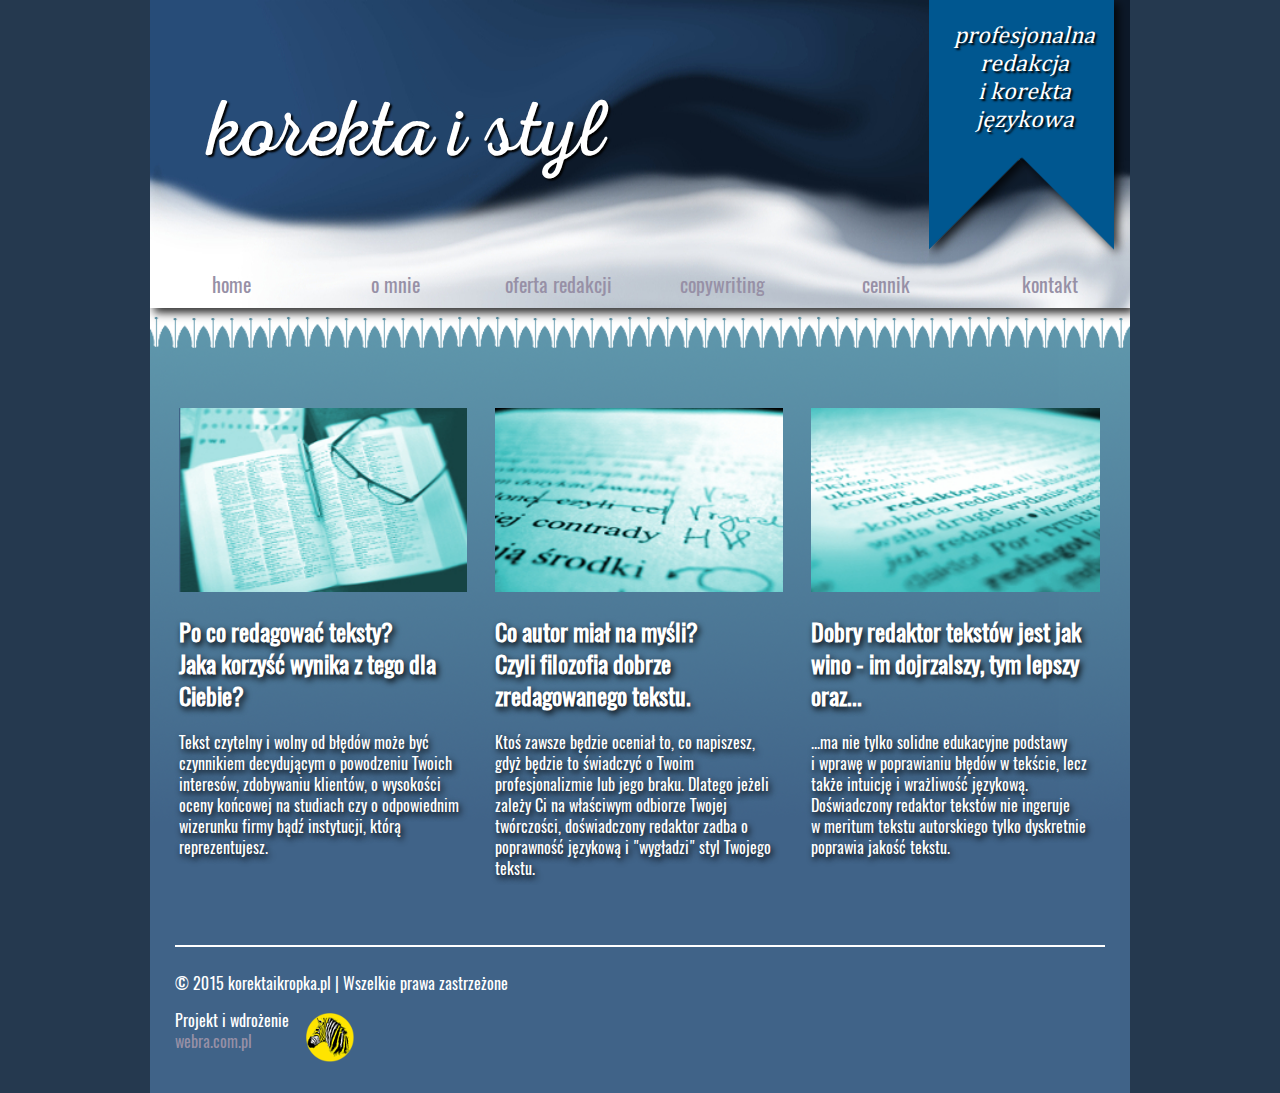
==== index.html @ 822af828 "zmiany we wszystkich plikach i nowa grafika" ====
<!DOCTYPE html>
<html>
<head>
    <meta charset="UTF-8">
    <title>Korekta i kropka</title>
    <link rel="stylesheet" href="style.css">
    <style>
        #srodek {
            background-image: url(grafika/stalowka.png), url(grafika/tlo_blue.png);
            background-repeat: repeat-x, repeat-x;
            background-size: auto, auto 100%;
            color: white;
            padding: 50px 25px 25px 25px;
        }
    </style>
</head>
<body>
    <div id="calosc">
        <header>
            <h1>korekta i styl</h1>
            <div class="certyfikat">profesjonalna<br>redakcja<br>i korekta<br>językowa</div>
            <nav>
                <ul>
                    <li><a href="index.html">home</a></li>
                    <li><a href="omnie.html">o mnie</a></li>
                    <li><a href="redakcja.html">oferta redakcji</a></li>
                    <li><a href="copywriting.html">copywriting</a></li>
                    <li><a href="cennik.html">cennik</a></li>
                    <li><a href="kontakt.html">kontakt</a></li>
                </ul>
            </nav>
        </header>
        <div id="srodek" class="home">
           <main>
               <div class="kol">
                   <img src="grafika/korekta.jpg" alt="">
                   <h2><span class="shadow">Po co redagować teksty?<br>Jaka korzyść wynika z tego dla Ciebie?</span></h2>
                   <p><span class="shadow">Tekst czytelny i wolny od błędów może być czynnikiem decydującym o powodzeniu Twoich interesów, zdobywaniu klientów, o wysokości oceny końcowej na studiach czy o odpowiednim wizerunku firmy bądź instytucji, którą reprezentujesz.</span></p>
               </div>
               <div class="kol">
                   <img src="grafika/autor.jpg" alt="">
                   <h2><span class="shadow">Co autor miał na myśli?<br>Czyli filozofia dobrze zredagowanego tekstu.</span></h2>
                   <p><span class="shadow">Ktoś zawsze będzie oceniał to, co napiszesz, gdyż będzie to świadczyć o Twoim profesjonalizmie lub jego braku. Dlatego jeżeli zależy Ci na właściwym odbiorze Twojej twórczości, doświadczony redaktor zadba o poprawność językową i&nbsp;"wygładzi" styl Twojego tekstu.</span></p>
               </div>
               <div class="kol">
                   <img src="grafika/redaktor.jpg" alt="">
                   <h2><span class="shadow">Dobry redaktor tekstów jest jak wino - im dojrzalszy, tym lepszy oraz...</span></h2>
                   <p><span class="shadow">...ma nie tylko solidne edukacyjne podstawy i&nbsp;wprawę w poprawianiu błędów w tekście, lecz także intuicję i wrażliwość językową. Doświadczony redaktor tekstów nie ingeruje w&nbsp;meritum tekstu autorskiego tylko dyskretnie poprawia jakość tekstu.</span></p>
               </div>
           </main>
            <footer>
                <p>&copy; 2015 korektaikropka.pl | Wszelkie prawa zastrzeżone</p>
                <p>Projekt i wdrożenie<br><a href="http://webra.com.pl">webra.com.pl</a><a href="http://webra.com.pl"><img src="grafika/logo_webra.png" alt=""></a></p>
            </footer>
        </div>
    </div>
</body>
</html>
---- style.css ----
* {
    box-sizing: border-box;
}

@font-face {
    font-family: tresc;
    src: url(fonty/Oswald-Regular.ttf);
}

@font-face {
    font-family: logo;
    src: url(fonty/NexaRustScriptL-0.otf);
}

@font-face {
    font-family: certyfikat;
    src: url(fonty/CambriaMath.ttc);
}

body {
    margin: 0;
    background: #25394f;
}

#calosc {
    width: 980px;
    margin: 0 auto;
    font-family: tresc;
}

header {
    background-image: url(grafika/header.jpg);
    text-align: right;
    background-size: 100% 100%;
}

h1 {
    color: white;
    margin: 0;
    padding: 10px;
    display: inline-block;
    vertical-align: middle;
    font-family: logo;
    font-size: 5em;
    text-shadow: 2px 2px 2px black;
    padding-right: 320px;
    font-weight: normal;
}

.certyfikat {
    display: inline-block;
    background-image: url(grafika/certyfikat.png);
    background-repeat: no-repeat;
    height: 261px;
    width: 201px;
    padding: 20px 20px 10px 10px;
    text-align: center;
    color: white;
    font-size: 1.5em;
    font-style: italic;
    text-shadow: 2px 2px 2px black;
    vertical-align: middle;
    font-family: certyfikat;
}

nav ul {
    margin: 0;
    padding: 0;
    list-style: none;
}

nav li {
    padding: 0;
    margin: 0;
    display: inline-block;
    width: 16.3%;
}

nav a {
    display: block;
    color: #005790;
    padding: 10px 20px;
    text-decoration: none;
    text-align: center;
    font-size: 1.25em;
}

main {
    padding: 50px 0;
    position: relative;
}

.linki {
    position: absolute;
    top: 360px;
    right: 0;
}

.kol {
    display: inline-block;
    width: 33%;
    margin-right: -4px;
    vertical-align: top;
}

.kol:nth-child(1) {
    padding-right: 2%;
    margin-left: 4px;
}

.kol:nth-child(2) {
    padding-right: 1%;
    padding-left: 1%;
}

.kol:nth-child(3) {
    padding-left: 2%;
}

.kol img {
    width: 100%;
}

.odstep {
    height: 20px;
}

.kontakt img {
    vertical-align: middle;
}

.kontakt span {
    vertical-align: middle;
    margin: 0 25px;
}

.szescdziesiat {
    width: 60%;
}

.czterdziesci {
    width: 40%;
    float: right;
}

.zle {
    color: #f80449;
    text-shadow:2px 3px 6px black;
}

.dobrze {
    color: #19d870;
    text-shadow:2px 3px 6px black;
}
.shadow {
    text-shadow:2px 3px 6px black;
}

footer {
    border-top: 2px solid white;
    padding-top: 10px;
    position: relative;
}

footer img {
    position: absolute;
    left: 130px;
    top: 65px;
}

a:link, a:visited {
    color: rgb(151, 144, 166);
    text-decoration: none;
}

a:hover, a:active {
    color: rgb(57, 333, 250);
    text-decoration: none;
}
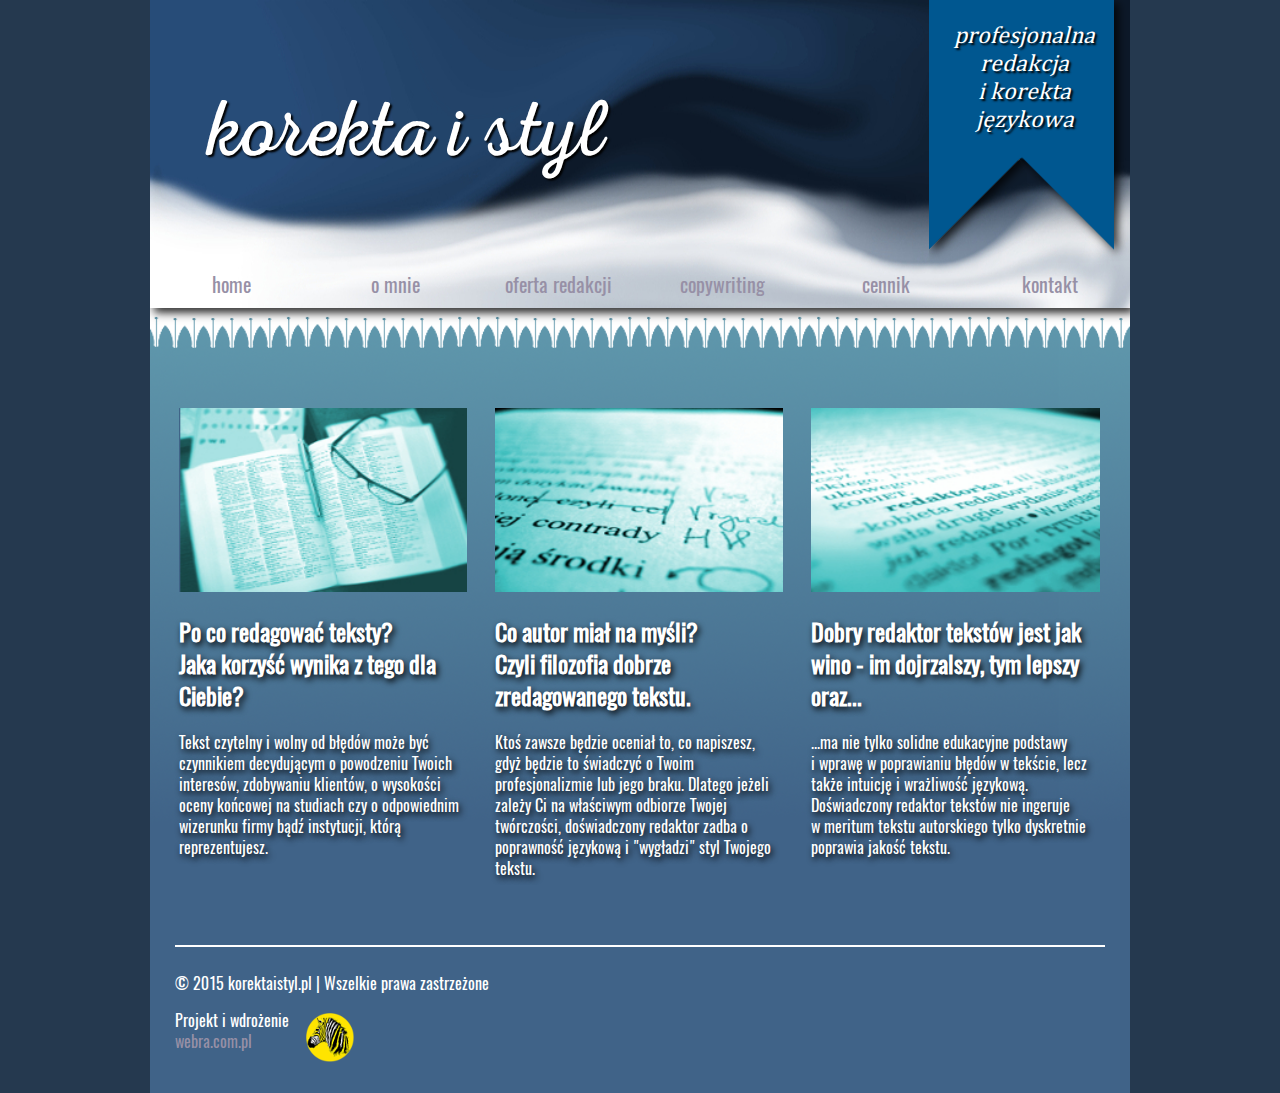
==== commit 483073ea: "dodaje zmiany we wszystkich plikach" ====
--- a/index.html
+++ b/index.html
@@ -32,24 +32,26 @@
         </header>
         <div id="srodek" class="home">
            <main>
+               <span class="shadow">
                <div class="kol">
                    <img src="grafika/korekta.jpg" alt="">
-                   <h2><span class="shadow">Po co redagować teksty?<br>Jaka korzyść wynika z tego dla Ciebie?</span></h2>
-                   <p><span class="shadow">Tekst czytelny i wolny od błędów może być czynnikiem decydującym o powodzeniu Twoich interesów, zdobywaniu klientów, o wysokości oceny końcowej na studiach czy o odpowiednim wizerunku firmy bądź instytucji, którą reprezentujesz.</span></p>
+                   <h2>Po co redagować teksty?<br>Jaka korzyść wynika z tego dla Ciebie?</h2>
+                   <p>Tekst czytelny i wolny od błędów może być czynnikiem decydującym o powodzeniu Twoich interesów, zdobywaniu klientów, o wysokości oceny końcowej na studiach czy o odpowiednim wizerunku firmy bądź instytucji, którą reprezentujesz.</p>
                </div>
                <div class="kol">
                    <img src="grafika/autor.jpg" alt="">
-                   <h2><span class="shadow">Co autor miał na myśli?<br>Czyli filozofia dobrze zredagowanego tekstu.</span></h2>
-                   <p><span class="shadow">Ktoś zawsze będzie oceniał to, co napiszesz, gdyż będzie to świadczyć o Twoim profesjonalizmie lub jego braku. Dlatego jeżeli zależy Ci na właściwym odbiorze Twojej twórczości, doświadczony redaktor zadba o poprawność językową i&nbsp;"wygładzi" styl Twojego tekstu.</span></p>
+                   <h2>Co autor miał na myśli?<br>Czyli filozofia dobrze zredagowanego tekstu.</h2>
+                   <p>Ktoś zawsze będzie oceniał to, co napiszesz, gdyż będzie to świadczyć o Twoim profesjonalizmie lub jego braku. Dlatego jeżeli zależy Ci na właściwym odbiorze Twojej twórczości, doświadczony redaktor zadba o poprawność językową i&nbsp;"wygładzi" styl Twojego tekstu.</p>
                </div>
                <div class="kol">
                    <img src="grafika/redaktor.jpg" alt="">
-                   <h2><span class="shadow">Dobry redaktor tekstów jest jak wino - im dojrzalszy, tym lepszy oraz...</span></h2>
-                   <p><span class="shadow">...ma nie tylko solidne edukacyjne podstawy i&nbsp;wprawę w poprawianiu błędów w tekście, lecz także intuicję i wrażliwość językową. Doświadczony redaktor tekstów nie ingeruje w&nbsp;meritum tekstu autorskiego tylko dyskretnie poprawia jakość tekstu.</span></p>
+                   <h2>Dobry redaktor tekstów jest jak wino - im dojrzalszy, tym lepszy oraz...</h2>
+                   <p>...ma nie tylko solidne edukacyjne podstawy i&nbsp;wprawę w poprawianiu błędów w tekście, lecz także intuicję i wrażliwość językową. Doświadczony redaktor tekstów nie ingeruje w&nbsp;meritum tekstu autorskiego tylko dyskretnie poprawia jakość tekstu.</p>
                </div>
+               </span>       
            </main>
             <footer>
-                <p>&copy; 2015 korektaikropka.pl | Wszelkie prawa zastrzeżone</p>
+                <p>&copy; 2015 korektaistyl.pl | Wszelkie prawa zastrzeżone</p>
                 <p>Projekt i wdrożenie<br><a href="http://webra.com.pl">webra.com.pl</a><a href="http://webra.com.pl"><img src="grafika/logo_webra.png" alt=""></a></p>
             </footer>
         </div>
--- a/style.css
+++ b/style.css
@@ -92,7 +92,7 @@
 
 .linki {
     position: absolute;
-    top: 360px;
+    top: 200px;
     right: 0;
 }
 
@@ -125,6 +125,14 @@
     height: 20px;
 }
 
+.przerwa {
+    height: 8px;
+}
+
+.spacja {
+    width: 50px;
+}
+
 .kontakt img {
     vertical-align: middle;
 }
@@ -139,19 +147,20 @@
 }
 
 .czterdziesci {
+    position: absolute;
     width: 40%;
-    float: right;
+    right: 0;
+    top: 30px;
 }
 
 .zle {
     color: #f80449;
-    text-shadow:2px 3px 6px black;
 }
 
 .dobrze {
     color: #19d870;
-    text-shadow:2px 3px 6px black;
 }
+
 .shadow {
     text-shadow:2px 3px 6px black;
 }
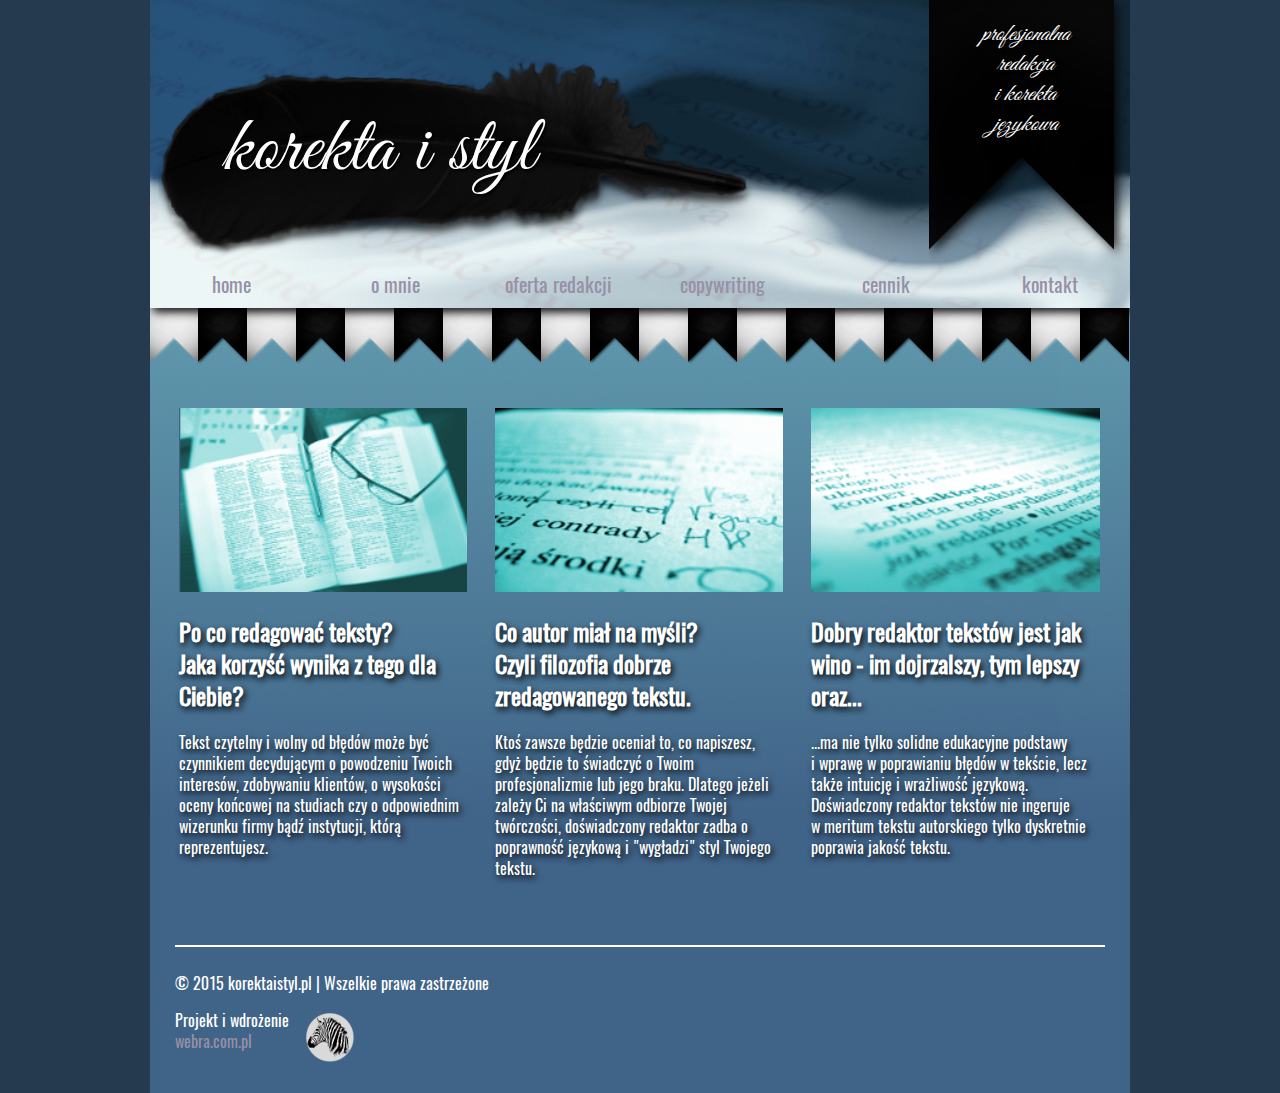
==== commit f084a0cb: "dodatki graficzne" ====
--- a/index.html
+++ b/index.html
@@ -6,7 +6,7 @@
     <link rel="stylesheet" href="style.css">
     <style>
         #srodek {
-            background-image: url(grafika/stalowka.png), url(grafika/tlo_blue.png);
+            background-image: url(grafika/dekor.png), url(grafika/tlo_blue.png);
             background-repeat: repeat-x, repeat-x;
             background-size: auto, auto 100%;
             color: white;
--- a/style.css
+++ b/style.css
@@ -9,12 +9,13 @@
 
 @font-face {
     font-family: logo;
-    src: url(fonty/NexaRustScriptL-0.otf);
-}
+    src: url(fonty/GreatVibes-Regular.otf);
+}
+
 
 @font-face {
     font-family: certyfikat;
-    src: url(fonty/CambriaMath.ttc);
+    src: url(fonty/GreatVibes-Regular.otf);
 }
 
 body {
@@ -29,7 +30,7 @@
 }
 
 header {
-    background-image: url(grafika/header.jpg);
+    background-image: url(grafika/h2.jpg);
     text-align: right;
     background-size: 100% 100%;
 }
@@ -43,13 +44,14 @@
     font-family: logo;
     font-size: 5em;
     text-shadow: 2px 2px 2px black;
-    padding-right: 320px;
+    padding-top: 50px;
+    padding-right: 390px;
     font-weight: normal;
 }
 
 .certyfikat {
     display: inline-block;
-    background-image: url(grafika/certyfikat.png);
+    background-image: url(grafika/cert.png);
     background-repeat: no-repeat;
     height: 261px;
     width: 201px;
@@ -58,9 +60,10 @@
     color: white;
     font-size: 1.5em;
     font-style: italic;
-    text-shadow: 2px 2px 2px black;
+    text-shadow: 3px 3px 3px black;
     vertical-align: middle;
     font-family: certyfikat;
+    font-weight: lighter;
 }
 
 nav ul {
@@ -150,7 +153,7 @@
     position: absolute;
     width: 40%;
     right: 0;
-    top: 30px;
+    top: 50px;
 }
 
 .zle {
@@ -185,4 +188,28 @@
 a:hover, a:active {
     color: rgb(57, 333, 250);
     text-decoration: none;
-}+    text-shadow:2px 3px 6px black;
+}
+
+form textarea {
+    -webkit-box-sizing:border-box;
+    -moz-box-sizing:border-box;
+    box-sizing:border-box;
+    padding:5px;
+    vertical-align:top;
+    border-radius:5px;
+    background:#fff;
+    font-size:13px;
+    font-family:'Open Sans', sans-serif;
+    display:block;
+}
+
+input[type=submit] {
+	background: rgb(151, 144, 166);
+	border-radius:5px;
+	padding:5px;
+	font-size: 17px;
+	color: #fff;
+	align-items: center;
+    cursor:pointer;
+}
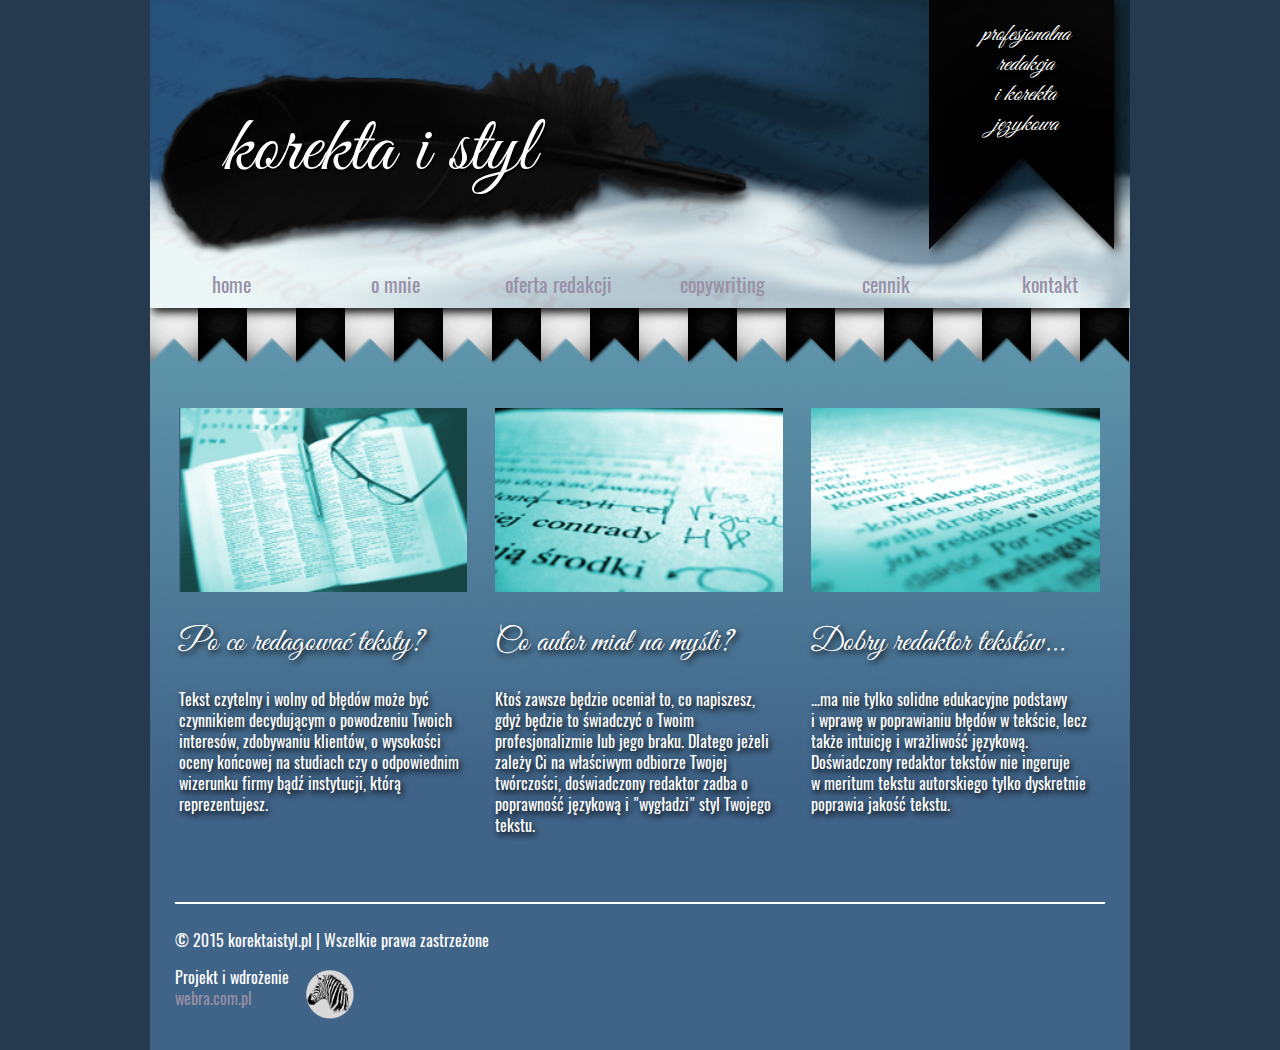
==== commit f4806e82: "nowa grafika i nowe fonty w naglowkach" ====
--- a/index.html
+++ b/index.html
@@ -35,17 +35,17 @@
                <span class="shadow">
                <div class="kol">
                    <img src="grafika/korekta.jpg" alt="">
-                   <h2>Po co redagować teksty?<br>Jaka korzyść wynika z tego dla Ciebie?</h2>
+                   <h2>Po co redagować teksty?</h2>
                    <p>Tekst czytelny i wolny od błędów może być czynnikiem decydującym o powodzeniu Twoich interesów, zdobywaniu klientów, o wysokości oceny końcowej na studiach czy o odpowiednim wizerunku firmy bądź instytucji, którą reprezentujesz.</p>
                </div>
                <div class="kol">
                    <img src="grafika/autor.jpg" alt="">
-                   <h2>Co autor miał na myśli?<br>Czyli filozofia dobrze zredagowanego tekstu.</h2>
+                   <h2>Co autor miał na myśli?</h2>
                    <p>Ktoś zawsze będzie oceniał to, co napiszesz, gdyż będzie to świadczyć o Twoim profesjonalizmie lub jego braku. Dlatego jeżeli zależy Ci na właściwym odbiorze Twojej twórczości, doświadczony redaktor zadba o poprawność językową i&nbsp;"wygładzi" styl Twojego tekstu.</p>
                </div>
                <div class="kol">
                    <img src="grafika/redaktor.jpg" alt="">
-                   <h2>Dobry redaktor tekstów jest jak wino - im dojrzalszy, tym lepszy oraz...</h2>
+                   <h2>Dobry redaktor tekstów...</h2>
                    <p>...ma nie tylko solidne edukacyjne podstawy i&nbsp;wprawę w poprawianiu błędów w tekście, lecz także intuicję i wrażliwość językową. Doświadczony redaktor tekstów nie ingeruje w&nbsp;meritum tekstu autorskiego tylko dyskretnie poprawia jakość tekstu.</p>
                </div>
                </span>       
--- a/style.css
+++ b/style.css
@@ -15,6 +15,11 @@
 
 @font-face {
     font-family: certyfikat;
+    src: url(fonty/GreatVibes-Regular.otf);
+}
+
+@font-face {
+    font-family: naglowek;
     src: url(fonty/GreatVibes-Regular.otf);
 }
 
@@ -47,6 +52,13 @@
     padding-top: 50px;
     padding-right: 390px;
     font-weight: normal;
+}
+
+h2 {
+    font-family: naglowek;
+    font-size: 2em;
+    font-weight: normal;
+    
 }
 
 .certyfikat {
@@ -95,7 +107,7 @@
 
 .linki {
     position: absolute;
-    top: 200px;
+    top: 190px;
     right: 0;
 }
 
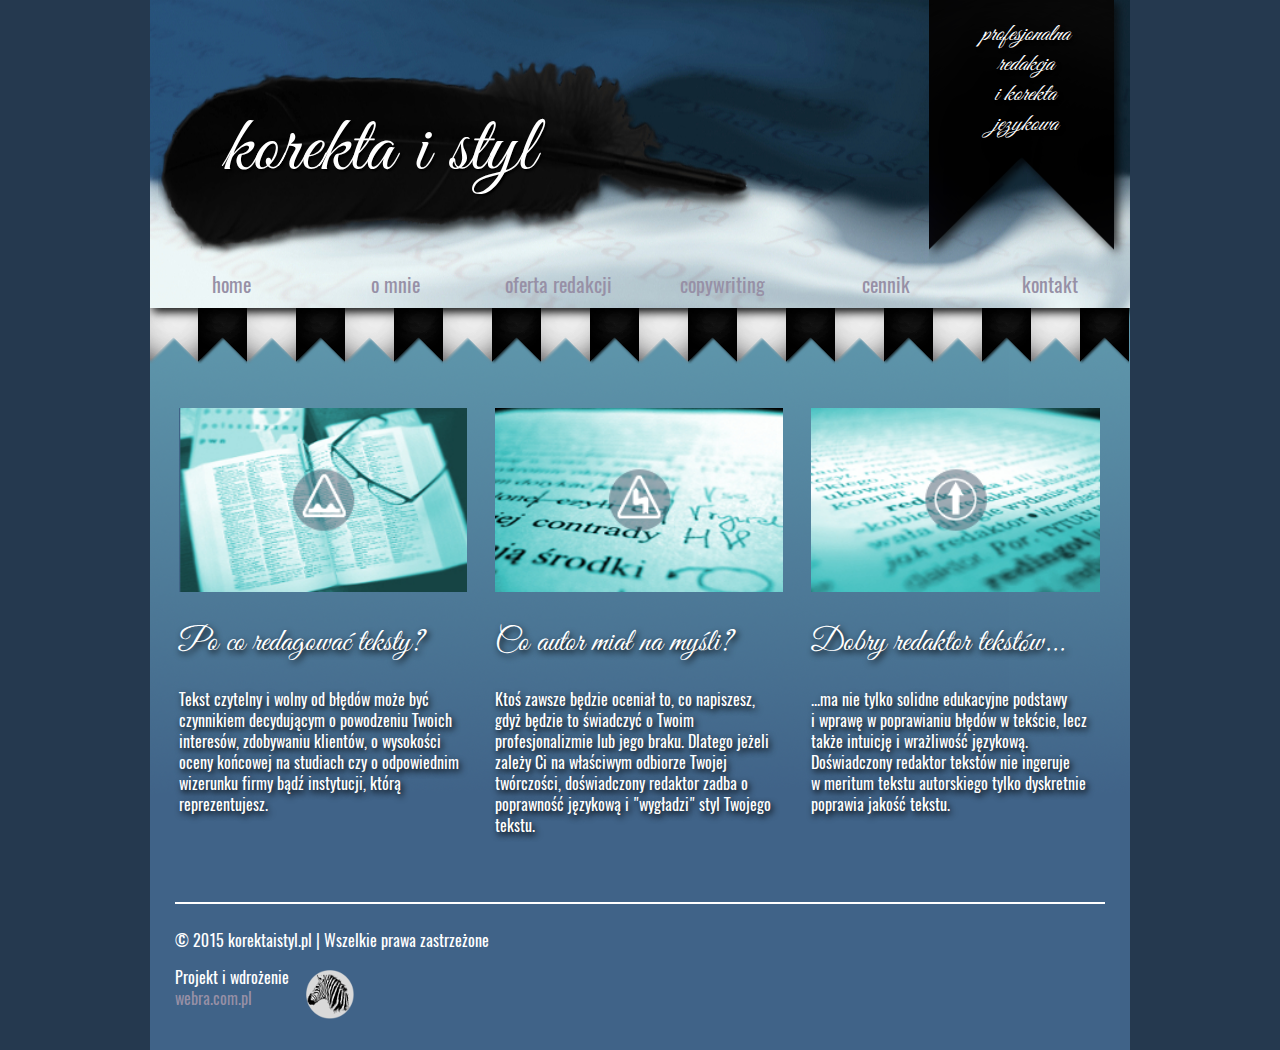
==== commit 34fa4b9a: "infografika w index" ====
--- a/index.html
+++ b/index.html
@@ -34,17 +34,17 @@
            <main>
                <span class="shadow">
                <div class="kol">
-                   <img src="grafika/korekta.jpg" alt="">
+                   <img src="grafika/kor.jpg" alt="">
                    <h2>Po co redagować teksty?</h2>
                    <p>Tekst czytelny i wolny od błędów może być czynnikiem decydującym o powodzeniu Twoich interesów, zdobywaniu klientów, o wysokości oceny końcowej na studiach czy o odpowiednim wizerunku firmy bądź instytucji, którą reprezentujesz.</p>
                </div>
                <div class="kol">
-                   <img src="grafika/autor.jpg" alt="">
+                   <img src="grafika/aut.jpg" alt="">
                    <h2>Co autor miał na myśli?</h2>
                    <p>Ktoś zawsze będzie oceniał to, co napiszesz, gdyż będzie to świadczyć o Twoim profesjonalizmie lub jego braku. Dlatego jeżeli zależy Ci na właściwym odbiorze Twojej twórczości, doświadczony redaktor zadba o poprawność językową i&nbsp;"wygładzi" styl Twojego tekstu.</p>
                </div>
                <div class="kol">
-                   <img src="grafika/redaktor.jpg" alt="">
+                   <img src="grafika/red.jpg" alt="">
                    <h2>Dobry redaktor tekstów...</h2>
                    <p>...ma nie tylko solidne edukacyjne podstawy i&nbsp;wprawę w poprawianiu błędów w tekście, lecz także intuicję i wrażliwość językową. Doświadczony redaktor tekstów nie ingeruje w&nbsp;meritum tekstu autorskiego tylko dyskretnie poprawia jakość tekstu.</p>
                </div>
